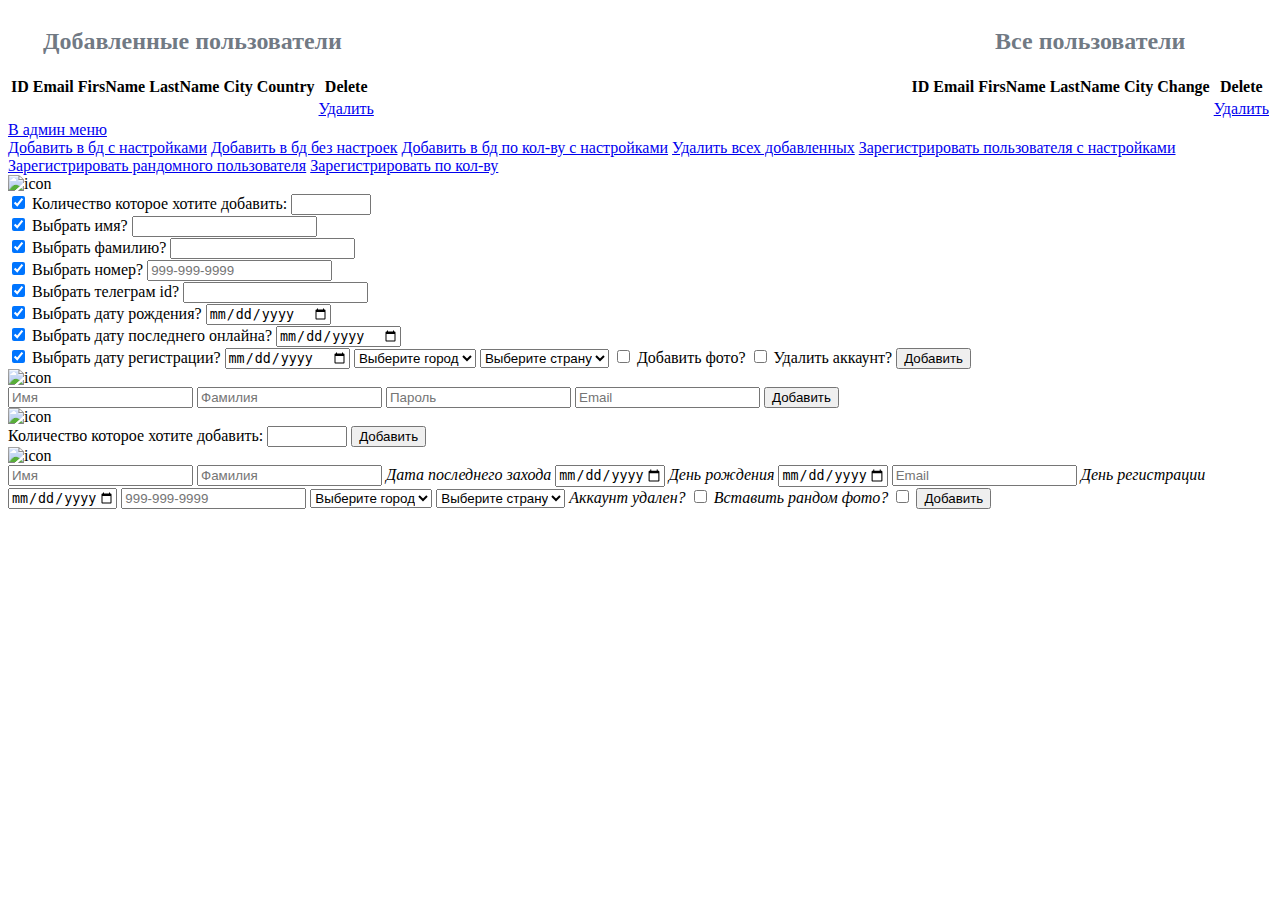
==== src/main/resources/templates/people.html @ 635f3d02 "new project" ====
<!DOCTYPE html>
<!--[if lt IE 7]>
<html class="no-js lt-ie9 lt-ie8 lt-ie7" lang="en"> <![endif]-->
<!--[if IE 7]>
<html class="no-js lt-ie9 lt-ie8" lang="en"> <![endif]-->
<!--[if IE 8]>
<html class="no-js lt-ie9" lang="en"> <![endif]-->
<!--[if gt IE 8]><!-->
<html lang="en" xmlns="http://www.w3.org/1999/xhtml" xmlns:th="http://www.thymeleaf.org"> <!--<![endif]-->
<head>
    <meta charset="utf-8">
    <meta http-equiv="X-UA-Compatible" content="IE=edge">
    <title>Voltage &mdash; 100% Free Fully Responsive HTML5 Template by FREEHTML5.co</title>
    <meta name="viewport" content="width=device-width, initial-scale=1">
    <meta name="description" content="Free HTML5 Template by FREEHTML5.CO"/>
    <meta name="keywords" content="free html5, free template, free bootstrap, html5, css3, mobile first, responsive"/>
    <meta name="author" content="FREEHTML5.CO"/>


    <link href='https://fonts.googleapis.com/css?family=Open+Sans:400,300,700|Monsterrat:400,700|Merriweather:400,300italic,700'
          rel='stylesheet' type='text/css'>


    <link rel="stylesheet" href="/css/people.css">

    <link rel="stylesheet" href="/css/cards.css">
    <link rel="stylesheet" href="/css/all-people.css">
    <script src="/js/respond.min.js"></script>

</head>
<body>

<div id="fh5co-page">
    <div class="fh5co-cover fh5co-cover-style-2 js-full-height" data-stellar-background-ratio="0.5" data-next="yes">

        <div class="fh5co-overlay"></div>
        <div class="fh5co-cover-text">
            <div class="container">

                <div class="row">
                    <div class="col-md-push-6 col-md-6 full-height js-full-height">


                        <div class="fh5co-cover-intro">
                            <div style="display: flex; justify-content: space-between;">
                                <div style="text-align: center">
                                    <h2 style="color: rgba(93,103,115,0.88);">Добавленные пользователи</h2>
                                    <div id="table-wrapper">
                                        <table id="table1">
                                            <thead id="threadHead">
                                            <tr>
                                                <th>ID</th>
                                                <th>Email</th>
                                                <th>FirsName</th>
                                                <th>LastName</th>
                                                <th>City</th>
                                                <th>Country</th>
                                                <th>Delete</th>
                                            </tr>
                                            </thead>
                                            <tbody id="tbodyBody">
                                            <tr th:each="person: ${listPerson}">
                                                <td th:text="${person.id}"></td>
                                                <td th:text="${person.email}"></td>
                                                <td th:text="${person.firstName}"></td>
                                                <td th:text="${person.lastName}"></td>
                                                <td th:text="${person.city}"></td>
                                                <td th:text="${person.country}"></td>
                                                <td><a href="#" class="delete-person"
                                                       th:data-id="${person.id}">Удалить</a></td>

                                            </tr>
                                            </tbody>
                                        </table>
                                    </div>
                                </div>
                                <div style="margin-left: 400px;text-align: center">
                                    <h2 style="color: rgba(93,103,115,0.88);">Все пользователи</h2>
                                    <div id="table-wrapper2">
                                        <table id="table2">
                                            <thead id="threadHead2">
                                            <tr>
                                                <th>ID</th>
                                                <th>Email</th>
                                                <th>FirsName</th>
                                                <th>LastName</th>
                                                <th>City</th>
                                                <th>Change</th>
                                                <th>Delete</th>
                                            </tr>
                                            </thead>
                                            <tbody id="tbodyBody2">
                                            <tr th:each="person: ${allPersons}">
                                                <td th:text="${person.id}"></td>
                                                <td th:text="${person.email}"></td>
                                                <td th:text="${person.firstName}"></td>
                                                <td th:text="${person.lastName}"></td>
                                                <td th:text="${person.city}"></td>
                                                <td th:text="${person.country}"></td>
                                                <td><a href="#" class="delete-person2"
                                                       th:data-id="${person.id}">Удалить</a></td>
                                            </tr>
                                            </tbody>
                                        </table>
                                    </div>
                                </div>
                            </div>
                        </div>


                        <a id="backOut" href="/">В админ меню</a>
                        <div class="parent">
                            <a href="#" class="button open-popup">Добавить в бд с настройками</a>
                            <a href="#" class="button open-popup2">Добавить в бд без настроек</a>
                            <a href="#" class="button open-popup3">Добавить в бд по кол-ву с настройками</a>
                            <a href="#" class="button open-popup4">Удалить всех добавленных</a>
                            <a href="#" class="button open-popup5">Зарегистрировать пользователя с настройками</a>
                            <a href="#" class="button open-popup6">Зарегистрировать рандомного пользователя</a>
                            <a href="#" class="button open-popup7">Зарегистрировать по кол-ву</a>
                        </div>
                        <div class="popup-bg2">
                            <div class="popup2">
                                <img class="close-popup2" src="/images/close.png" alt="icon">
                                <form id="form-output" class="form-output" method="post" th:action="@{/create}"
                                      th:object="${person}">
                                    <label for="field1">
                                        <input type="checkbox" id="field1" checked>
                                        Количество которое хотите добавить:
                                    </label>
                                    <input type="number" id="field1-text" th:field="*{count}" min="1" max="10000">
                                    <br>
                                    <label for="field2">
                                        <input type="checkbox" id="field2" checked>
                                        Выбрать имя?
                                    </label>
                                    <input type="text" id="field2-text" th:field="*{firstName}">
                                    <br>
                                    <label for="field3">
                                        <input type="checkbox" id="field3" checked>
                                        Выбрать фамилию?
                                    </label>
                                    <input type="text" id="field3-text" th:field="*{lastName}">
                                    <br>
                                    <label for="field4">
                                        <input type="checkbox" id="field4" checked>
                                        Выбрать номер?
                                    </label>
                                    <input type="tel" id="field4-text" th:field="*{phone}" placeholder="999-999-9999"
                                           pattern="[0-9]{3}-[0-9]{3}-[0-9]{4}">
                                    <br>
                                    <label for="field5">
                                        <input type="checkbox" id="field5" checked>
                                        Выбрать телеграм id?
                                    </label>
                                    <input type="text" id="field5-text" th:field="*{telegramId}">
                                    <br>
                                    <label for="field6">
                                        <input type="checkbox" id="field6" checked>
                                        Выбрать дату рождения?
                                    </label>
                                    <input type="date" id="field6-text" th:field="*{birthDate}">
                                    <br>
                                    <label for="field7">
                                        <input type="checkbox" id="field7" checked>
                                        Выбрать дату последнего онлайна?
                                    </label>
                                    <input type="date" id="field7-text" th:field="*{lastOnlineTime}">
                                    <br>
                                    <label for="field8">
                                        <input type="checkbox" id="field8" checked>
                                        Выбрать дату регистрации?
                                    </label>
                                    <input type="date" id="field8-text" th:field="*{regDate}">

                                    <select class="form-poput" id="country2" name="country" form="form-output">
                                        <option value="">Выберите город</option>
                                        <option th:each="city : ${cities}"
                                                th:value="${city.name}?: null"
                                                th:text="${city.name}">
                                        </option>
                                    </select>
                                    <select class="form-poput" id="city2" name="city" form="form-output">
                                        <option value="">Выберите страну</option>
                                        <option th:each="task : ${countries}"
                                                th:value="${task.name}?: null"
                                                th:text="${task.name}">
                                        </option>
                                    </select>
                                    <label>
                                        <input type="checkbox" id="field9" th:field="*{isPhoto}"/>
                                        Добавить фото?
                                    </label>

                                    <label>
                                        <input type="checkbox" th:field="*{isDeleted}"/>
                                        Удалить аккаунт?
                                    </label>

                                    <input type="submit" value="Добавить">
                                </form>
                            </div>
                        </div>
                        <div class="popup-bg3">
                            <div class="popup3">
                                <img class="close-popup3" src="/images/close.png" alt="icon">
                                <form id="form-poput3" class="form-poput3" method="post"
                                      th:object="${personRegister}">

                                    <input type="text" placeholder="Имя" th:field="*{firstName}"
                                           required>

                                    <input type="text" placeholder="Фамилия"
                                           th:field="*{lastName}" required>

                                    <input type="text" placeholder="Пароль" th:field="*{passwd}"
                                           required pattern="[A-Za-z0-9А-Яа-я]{8,}">

                                    <input type="email" placeholder="Email"
                                           th:field="*{email}" required>

                                    <input type="submit" value="Добавить">
                                </form>
                            </div>
                        </div>
                        <div class="popup-bg4">
                            <div class="popup4">
                                <img class="close-popup4" src="/images/close.png" alt="icon">
                                <form id="form-poput4" class="form-poput3" method="post"
                                      th:object="${personRegister}" th:action="@{/register}">

                                    <label>
                                        Количество которое хотите добавить:
                                    </label>
                                    <input type="number" th:name="count" min="1" max="10000">

                                    <input type="submit" value="Добавить">
                                </form>
                            </div>
                        </div>


                        <div class="popup-bg">
                            <div class="popup">
                                <img class="close-popup" src="/images/close.png" alt="icon">
                                <form id="form-poput" class="form-poput" method="post" th:action="@{/create}"
                                      th:object="${person}">

                                    <input type="text" placeholder="Имя" th:field="*{firstName}"
                                           required>

                                    <input type="text" placeholder="Фамилия"
                                           th:field="*{lastName}" required>

                                    <i>Дата последнего захода</i>
                                    <input type="date" placeholder="2023/05/01"
                                           th:field="*{lastOnlineTime}" required min="1800-04-01" max="2600-04-30">

                                    <i>День рождения</i>
                                    <input type="date" placeholder="2017/06/01"
                                           th:field="*{birthDate}" required min="1800-04-01" max="2600-04-30">

                                    <input type="email" name="poput-form" placeholder="Email"
                                           th:field="*{email}" required>

                                    <i>День регистрации</i>
                                    <input type="date" placeholder="2023/05/01"
                                           th:field="*{regDate}" required min="1800-04-01" max="2600-04-30">

                                    <input type="tel" th:field="*{phone}" placeholder="999-999-9999"
                                           pattern="[0-9]{3}-[0-9]{3}-[0-9]{4}">

                                    <select class="form-poput" id="country" name="country" form="form-poput">
                                        <option value="">Выберите город</option>
                                        <option th:each="city : ${cities}"
                                                th:value="${city.name}?: null"
                                                th:text="${city.name}">
                                        </option>
                                    </select>
                                    <select class="form-poput" id="city" name="city" form="form-poput">
                                        <option value="">Выберите страну</option>
                                        <option th:each="task : ${countries}"
                                                th:value="${task.name}?: null"
                                                th:text="${task.name}">
                                        </option>
                                    </select>
                                    <i>Аккаунт удален?</i>
                                    <input type="checkbox" th:field="*{isDeleted}"/>

                                    <i>Вставить рандом фото?</i>
                                    <input type="checkbox" th:field="*{isPhoto}"/>

                                    <input type="submit" value="Добавить">
                                </form>
                            </div>
                        </div>
                    </div>
                </div>
            </div>
        </div>
    </div>
</div>
<script src="/js/jquery.min.js"></script>

<script src="/js/popup.js"></script>

<script src="/js/main.js"></script>
</body>
</html>
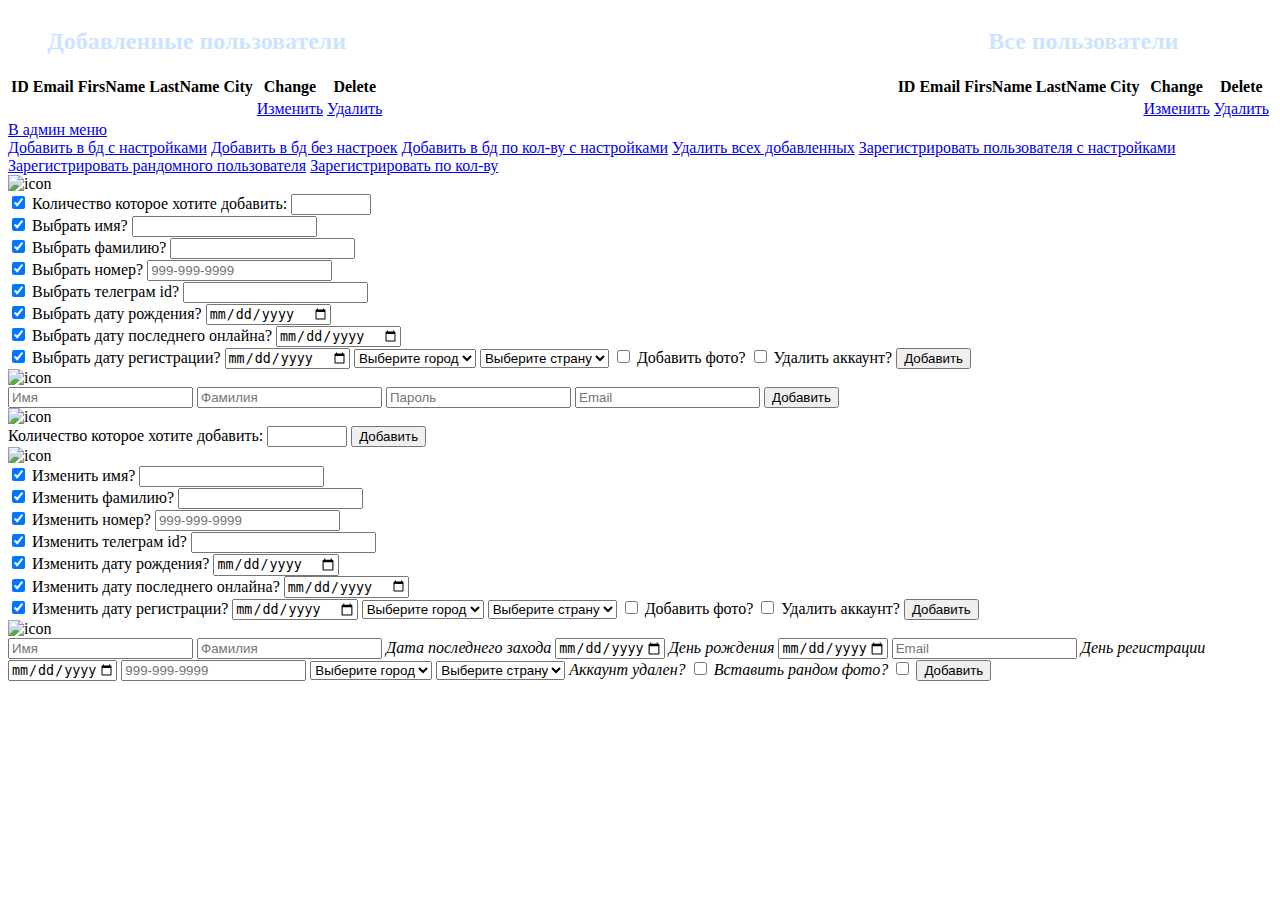
==== commit 6b91c407: "add Post" ====
--- a/src/main/resources/templates/people.html
+++ b/src/main/resources/templates/people.html
@@ -22,9 +22,7 @@
 
 
     <link rel="stylesheet" href="/css/people.css">
-
     <link rel="stylesheet" href="/css/cards.css">
-    <link rel="stylesheet" href="/css/all-people.css">
     <script src="/js/respond.min.js"></script>
 
 </head>
@@ -44,7 +42,7 @@
                         <div class="fh5co-cover-intro">
                             <div style="display: flex; justify-content: space-between;">
                                 <div style="text-align: center">
-                                    <h2 style="color: rgba(93,103,115,0.88);">Добавленные пользователи</h2>
+                                    <h2 style="color: rgba(195,223,255,0.88);">Добавленные пользователи</h2>
                                     <div id="table-wrapper">
                                         <table id="table1">
                                             <thead id="threadHead">
@@ -54,7 +52,7 @@
                                                 <th>FirsName</th>
                                                 <th>LastName</th>
                                                 <th>City</th>
-                                                <th>Country</th>
+                                                <th>Change</th>
                                                 <th>Delete</th>
                                             </tr>
                                             </thead>
@@ -65,7 +63,8 @@
                                                 <td th:text="${person.firstName}"></td>
                                                 <td th:text="${person.lastName}"></td>
                                                 <td th:text="${person.city}"></td>
-                                                <td th:text="${person.country}"></td>
+                                                <td><a href="#" class="change-person"
+                                                       th:data-id="${person.id}">Изменить</a></td>
                                                 <td><a href="#" class="delete-person"
                                                        th:data-id="${person.id}">Удалить</a></td>
 
@@ -75,7 +74,7 @@
                                     </div>
                                 </div>
                                 <div style="margin-left: 400px;text-align: center">
-                                    <h2 style="color: rgba(93,103,115,0.88);">Все пользователи</h2>
+                                    <h2 style="color: rgba(195,223,255,0.88)">Все пользователи</h2>
                                     <div id="table-wrapper2">
                                         <table id="table2">
                                             <thead id="threadHead2">
@@ -96,7 +95,8 @@
                                                 <td th:text="${person.firstName}"></td>
                                                 <td th:text="${person.lastName}"></td>
                                                 <td th:text="${person.city}"></td>
-                                                <td th:text="${person.country}"></td>
+                                                <td><a href="#" class="change-person2" th:data-id="${person.id}">
+                                                    Изменить</a></td>
                                                 <td><a href="#" class="delete-person2"
                                                        th:data-id="${person.id}">Удалить</a></td>
                                             </tr>
@@ -123,6 +123,7 @@
                                 <img class="close-popup2" src="/images/close.png" alt="icon">
                                 <form id="form-output" class="form-output" method="post" th:action="@{/create}"
                                       th:object="${person}">
+
                                     <label for="field1">
                                         <input type="checkbox" id="field1" checked>
                                         Количество которое хотите добавить:
@@ -190,7 +191,6 @@
                                         <input type="checkbox" id="field9" th:field="*{isPhoto}"/>
                                         Добавить фото?
                                     </label>
-
                                     <label>
                                         <input type="checkbox" th:field="*{isDeleted}"/>
                                         Удалить аккаунт?
@@ -225,13 +225,95 @@
                         <div class="popup-bg4">
                             <div class="popup4">
                                 <img class="close-popup4" src="/images/close.png" alt="icon">
-                                <form id="form-poput4" class="form-poput3" method="post"
+                                <form id="form-poput4" class="form-poput4" method="post"
                                       th:object="${personRegister}" th:action="@{/register}">
 
                                     <label>
                                         Количество которое хотите добавить:
                                     </label>
                                     <input type="number" th:name="count" min="1" max="10000">
+
+                                    <input type="submit" value="Добавить">
+                                </form>
+                            </div>
+                        </div>
+
+                        <div class="popup-bg5">
+                            <div class="popup5">
+                                <img class="close-popup5" src="/images/close.png" alt="icon">
+                                <form id="form-output5" class="form-output5" value="" method="post"
+                                      th:action="@{/change}"
+                                      th:object="${person}">
+                                    <label>
+                                        <input type="text" id="field18-text" th:field="*{id}" style="display:none;">
+                                    </label>
+
+                                    <label for="field11">
+                                        <input type="checkbox" id="field11" checked>
+                                        Изменить имя?
+                                    </label>
+                                    <input type="text" id="field11-text" th:field="*{firstName}">
+                                    <br>
+                                    <label for="field12">
+                                        <input type="checkbox" id="field12" checked>
+                                        Изменить фамилию?
+                                    </label>
+                                    <input type="text" id="field12-text" th:field="*{lastName}">
+                                    <br>
+                                    <label for="field13">
+                                        <input type="checkbox" id="field13" checked>
+                                        Изменить номер?
+                                    </label>
+                                    <input type="tel" id="field13-text" th:field="*{phone}" placeholder="999-999-9999"
+                                           pattern="[0-9]{3}-[0-9]{3}-[0-9]{4}">
+                                    <br>
+                                    <label for="field14">
+                                        <input type="checkbox" id="field14" checked>
+                                        Изменить телеграм id?
+                                    </label>
+                                    <input type="text" id="field14-text" th:field="*{telegramId}">
+                                    <br>
+                                    <label for="field15">
+                                        <input type="checkbox" id="field15" checked>
+                                        Изменить дату рождения?
+                                    </label>
+                                    <input type="date" id="field15-text" th:field="*{birthDate}">
+                                    <br>
+                                    <label for="field16">
+                                        <input type="checkbox" id="field16" checked>
+                                        Изменить дату последнего онлайна?
+                                    </label>
+                                    <input type="date" id="field16-text" th:field="*{lastOnlineTime}">
+                                    <br>
+                                    <label for="field17">
+                                        <input type="checkbox" id="field17" checked>
+                                        Изменить дату регистрации?
+                                    </label>
+                                    <input type="date" id="field17-text" th:field="*{regDate}">
+
+                                    <select class="form-poput" id="country3" name="country" form="form-output5">
+                                        <option value="">Выберите город</option>
+                                        <option th:each="city : ${cities}"
+                                                th:value="${city.name}?: null"
+                                                th:text="${city.name}">
+                                        </option>
+                                    </select>
+                                    <select class="form-poput" id="city3" name="city" form="form-output5">
+                                        <option value="">Выберите страну</option>
+                                        <option th:each="task : ${countries}"
+                                                th:value="${task.name}?: null"
+                                                th:text="${task.name}">
+                                        </option>
+                                    </select>
+                                    <label>
+                                        <input type="checkbox" th:field="*{isPhoto}"/>
+                                        Добавить фото?
+                                    </label>
+
+                                    <label>
+                                        <input type="checkbox" th:field="*{isDeleted}"/>
+                                        Удалить аккаунт?
+                                    </label>
 
                                     <input type="submit" value="Добавить">
                                 </form>
